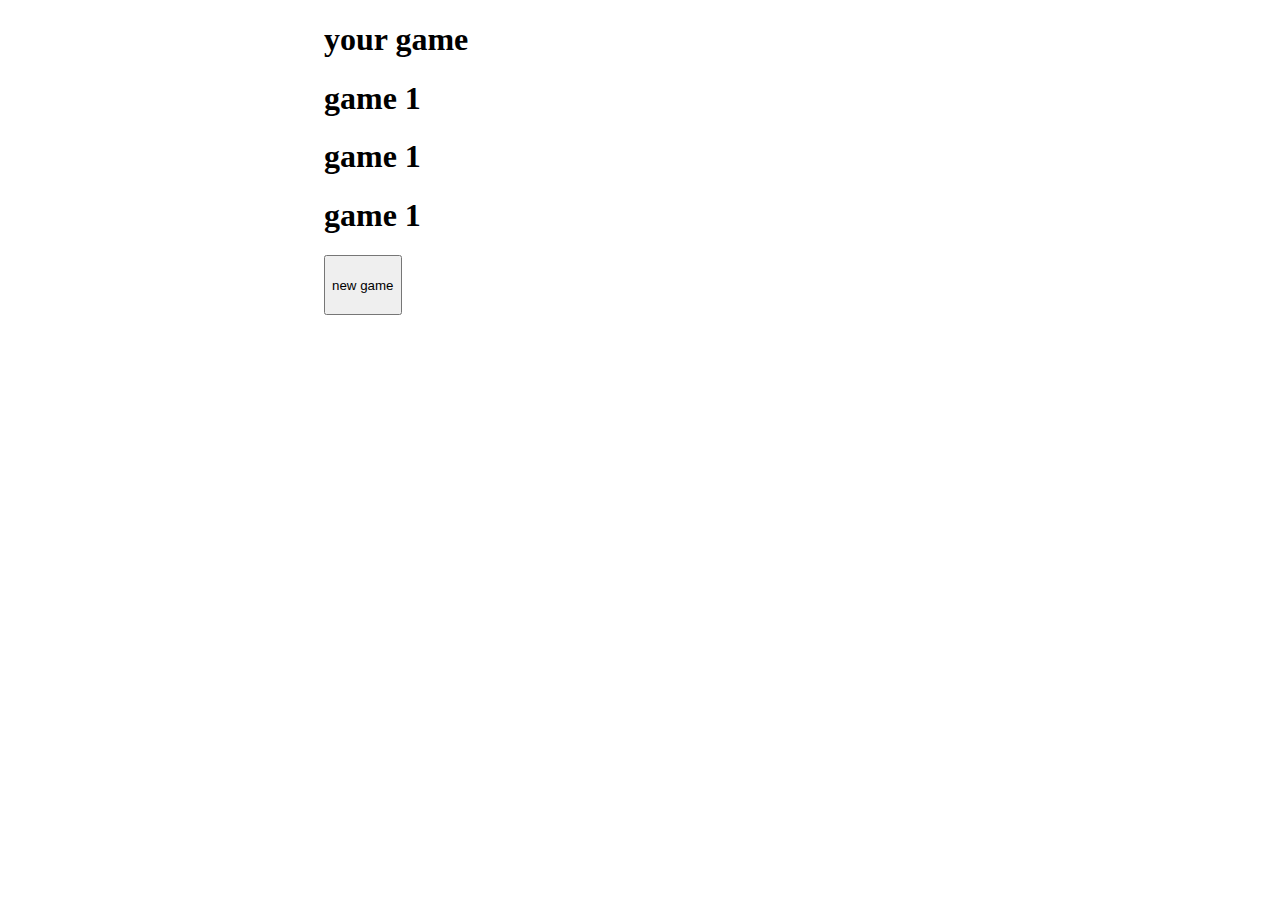
==== bai2/public/html/game.html @ 7a94ca58 "oke" ====
<!DOCTYPE html>
<html lang="en">
  <head>
    <meta charset="UTF-8" />
    <meta http-equiv="X-UA-Compatible" content="IE=edge" />
    <meta name="viewport" content="width=device-width, initial-scale=1.0" />
    <title>Document</title>
  </head>
  <body>
    <div class="container" style="width: 100%">
      <div style="width: 50%; margin: 0 auto">
        <div>
          <h1>your game</h1>
        </div>
        <div>
          <div>
            <h1>game 1</h1>
          </div>
          <div>
            <h1>game 1</h1>
          </div>
          <div>
            <h1>game 1</h1>
          </div>
        </div>
        <div>
          <button style="height: 60px" onclick="handleCreateNewGame()">
            new game
          </button>
        </div>
      </div>
    </div>
    <script>
      handleRenderGame();
      function handleRenderGame() {
        fetch("http://localhost:3000/api/v1/game")
          .then((response) => response.json())
          .then((data) => console.log(data));
      }
      function handleCreateNewGame() {
        window.location.href = "/index";
      }
    </script>
  </body>
</html>
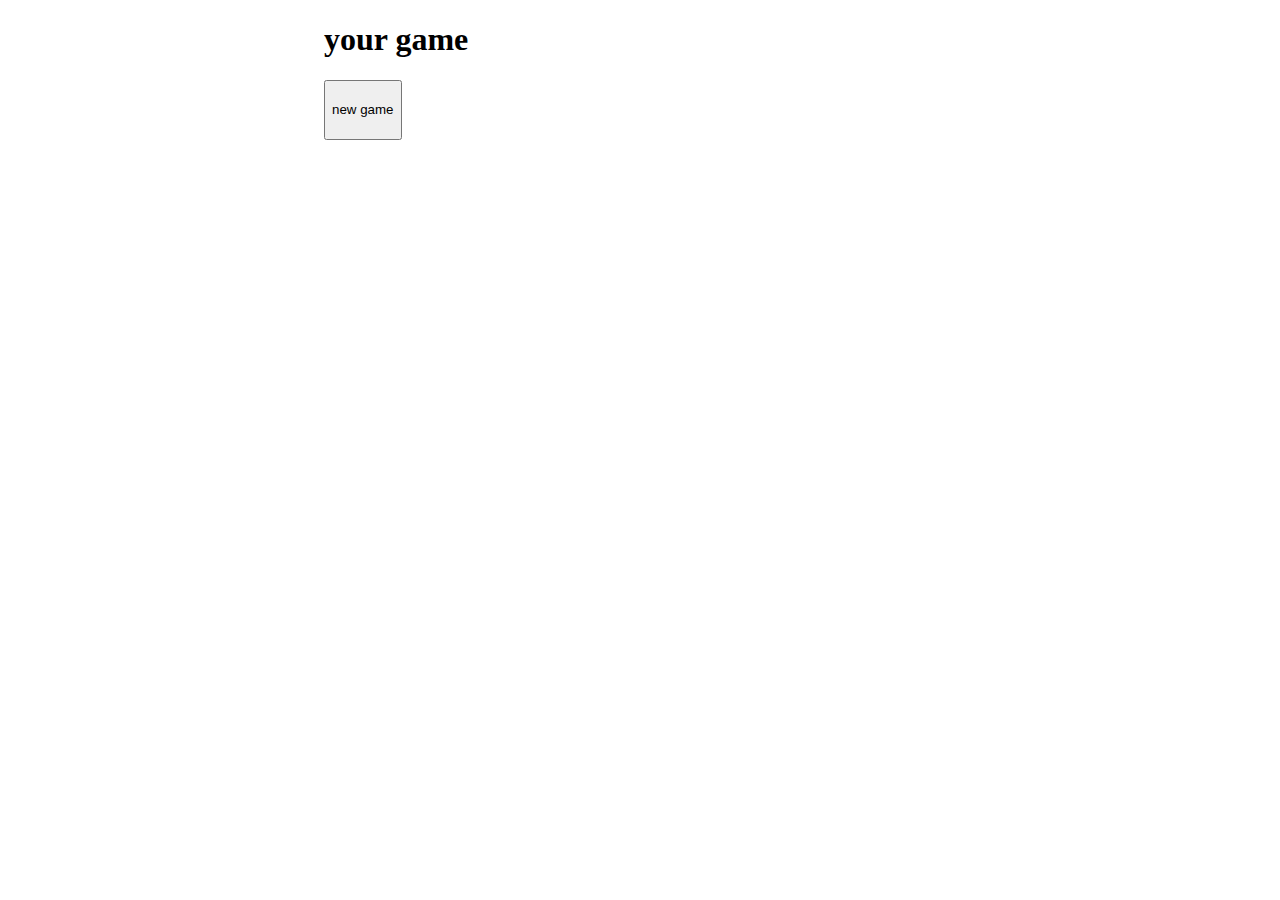
==== commit 383c912c: "fix" ====
--- a/bai2/public/html/game.html
+++ b/bai2/public/html/game.html
@@ -12,17 +12,7 @@
         <div>
           <h1>your game</h1>
         </div>
-        <div>
-          <div>
-            <h1>game 1</h1>
-          </div>
-          <div>
-            <h1>game 1</h1>
-          </div>
-          <div>
-            <h1>game 1</h1>
-          </div>
-        </div>
+        <div id="game"></div>
         <div>
           <button style="height: 60px" onclick="handleCreateNewGame()">
             new game
@@ -35,7 +25,13 @@
       function handleRenderGame() {
         fetch("http://localhost:3000/api/v1/game")
           .then((response) => response.json())
-          .then((data) => console.log(data));
+          .then((data) => {
+            let renderGame = "";
+            data.forEach((e, index) => {
+              return (renderGame += `<h1>game ${index + 1}</h1>`);
+            });
+            document.getElementById("game").innerHTML = renderGame;
+          });
       }
       function handleCreateNewGame() {
         window.location.href = "/index";
